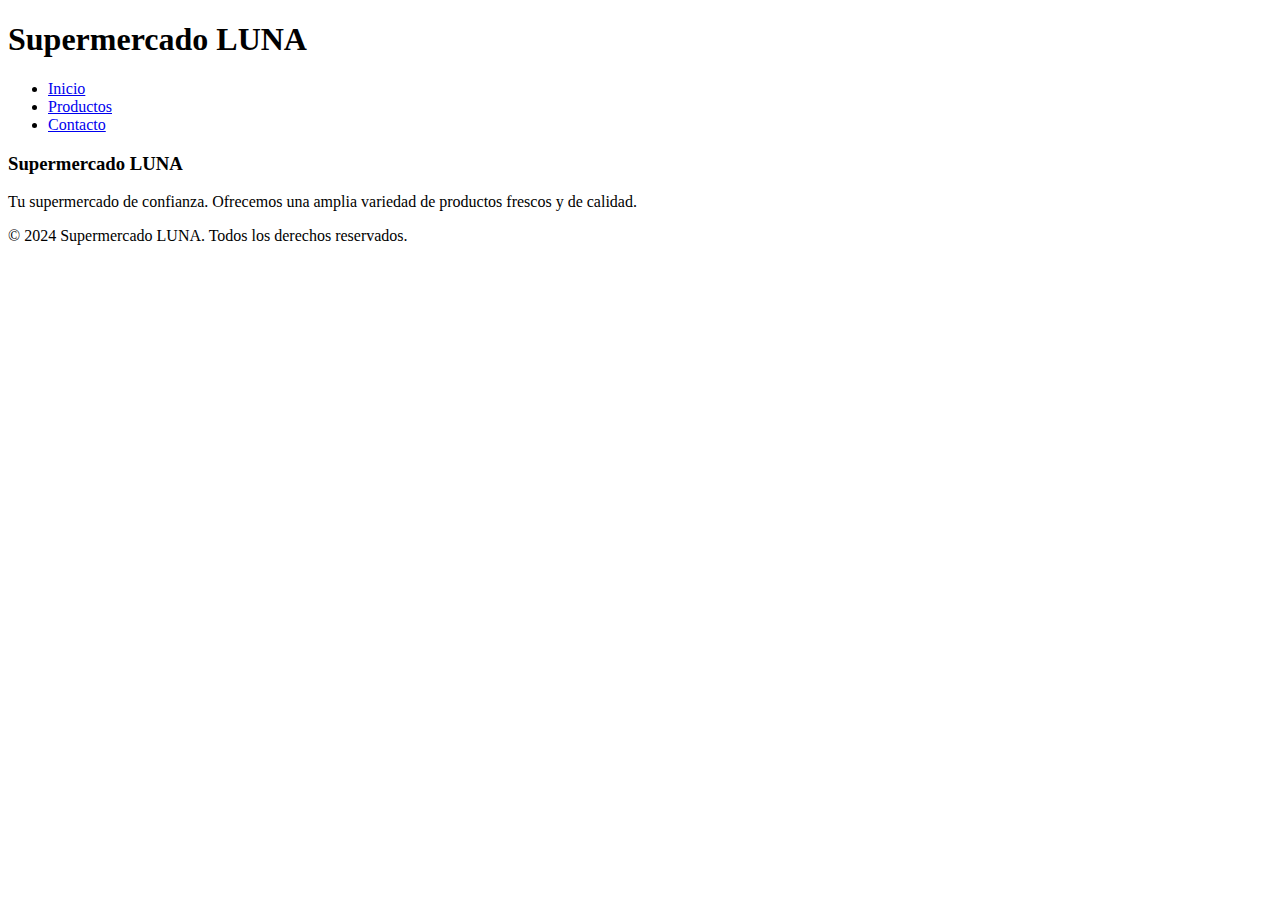
==== productos.html @ b6118bc0 "Add files via upload" ====
<!DOCTYPE html>
<html lang="en">
<head>
    <meta charset="UTF-8">
    <meta name="viewport" content="width=device-width, initial-scale=1.0">
    <title>Productos</title>
    <link rel="stylesheet" href="./css/styleProductos.css">
</head>
<body>
    <!--encabezado, comun a todas las paginas-->
    <header>
        <h1>Supermercado LUNA</h1>
        <nav>
            <ul class="listaHorizontal">
                <li> <a href="./index.html"> Inicio</a></li>
                <li> <a href="./productos.html"> Productos</a></li>
                <li> <a href="./contacto.html"> Contacto </a></li>
            </ul>
        </nav>
    </header> 

    <!--un div vacio, luego se carga via js-->
    <div id="productos" class="productos-grid"></div>
    
    <!--pie de pagina, comun a todas las paginas, compuesto de 2 div-->
    <footer>
        <div class="footerContenedor">
            <h3>Supermercado LUNA</h3>
            <p>Tu supermercado de confianza. Ofrecemos una amplia variedad de productos frescos y de calidad.</p>
        </div>
        <div class="footerAbajo">
            <p>&copy; 2024 Supermercado LUNA. Todos los derechos reservados.</p>
        </div>
    </footer>

    <script type="text/javascript" src="./js/scriptProductos.js"> </script>
</body>
</html>
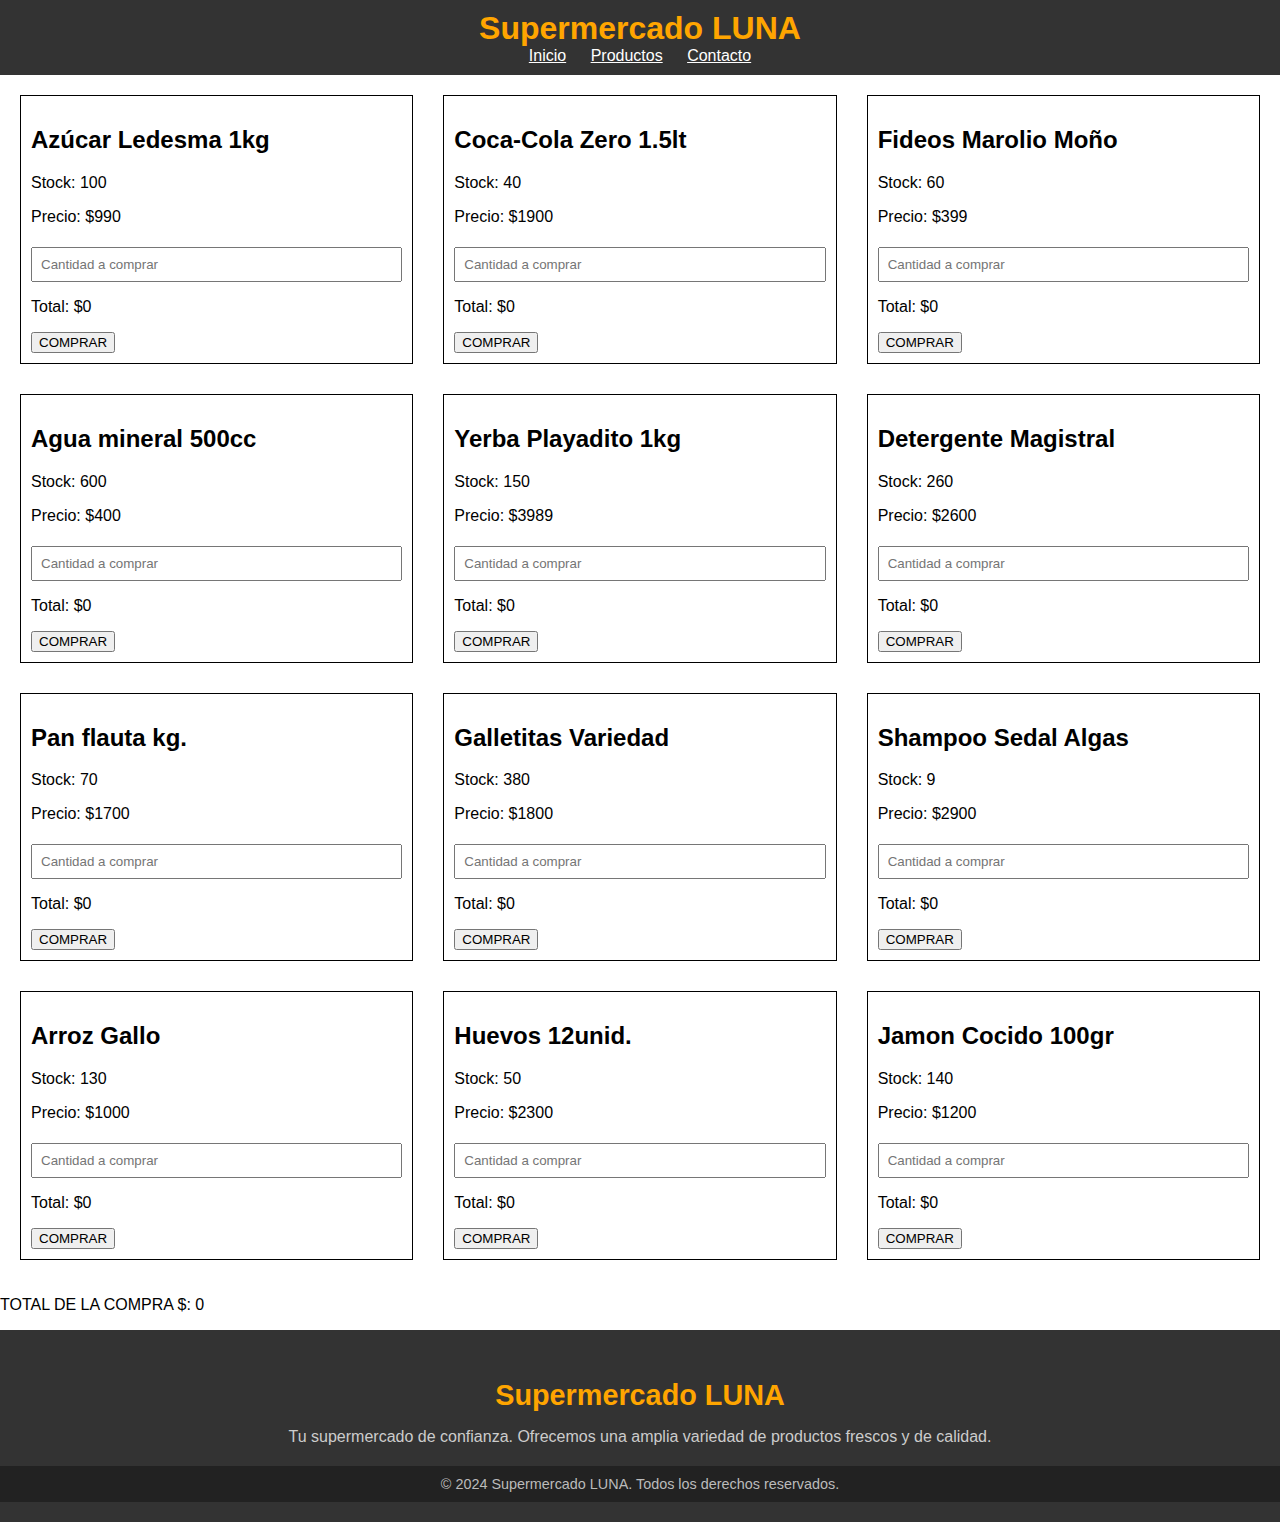
==== commit 84b0a6aa: "Add files via upload" ====
--- a/productos.html
+++ b/productos.html
@@ -22,6 +22,10 @@
     <!--un div vacio, luego se carga via js-->
     <div id="productos" class="productos-grid"></div>
     
+    <div class="totalcompra">
+        <p>TOTAL DE LA COMPRA $: <span id="totaldecompra">0</span></p>
+    </div>
+
     <!--pie de pagina, comun a todas las paginas, compuesto de 2 div-->
     <footer>
         <div class="footerContenedor">
--- a/css/styleProductos.css
+++ b/css/styleProductos.css
@@ -0,0 +1,92 @@
+body {
+    font-family: Arial, sans-serif;
+    margin: 0;
+    padding: 0;
+    box-sizing: border-box;
+}
+
+
+/* Estilos para el header y navegador */
+header {
+    background: #333;
+    color: white;
+    padding: 10px 0;
+    text-align: center;
+}
+header h1 {
+    margin: 0;
+    font-size: 2rem;
+    color: #ffa500; /*Color de titulo*/
+}
+nav ul li {
+    margin: 0 10px;
+}
+nav ul li a {
+    color: white;
+    font-size: 1rem;
+}
+nav ul li a:hover {
+    color: #ffa500; /* Color de hover para los enlaces de navegación */
+}
+.listaHorizontal {
+    list-style-type: none; /* Sacar las viñetas*/
+    padding: 0; /* Sacar el padding */
+    margin: 0; /* Sacar el margen */
+}
+.listaHorizontal li {
+    display: inline; /* Mostrar la lista en línea */
+    margin-right: 10px; /* Espacio entre elementos */
+}
+
+
+.producto {
+    border: 1px solid #000;
+    padding: 10px;
+    margin: 10px;
+}
+.productos-grid {
+    display: grid;
+    grid-template-columns: repeat(3, 1fr);
+    gap: 10px;
+    padding: 10px;
+}
+/*estilo de los campos input de tipo number*/
+input[type="number"] {
+    width: 100%;
+    padding: 8px;
+    margin-top: 5px;
+    box-sizing: border-box; /* Asegura que el padding no afecte el ancho total */
+}
+
+
+
+
+
+/*Estilo del footer*/
+footer {
+    background: #333;
+    color: white;
+    padding: 20px 0;
+    text-align: center;
+}
+.footerContenedor h3 {
+    font-size: 1.8rem;
+    margin-bottom: 10px;
+    color: #ffa500; /*Color del nombre del supermercado*/
+}
+.footerContenedor p {
+    margin-bottom: 10px;
+    font-size: 1rem;
+    color: #ccc; /*Gris del texto */
+}
+/*derechos reservados etc etc*/
+.footerAbajo {
+    background: #222;
+    color: #bbb;
+    padding: 10px 0;
+    margin-top: 20px;
+}
+.footerAbajo p {
+    margin: 0;
+    font-size: 0.9rem;
+}
